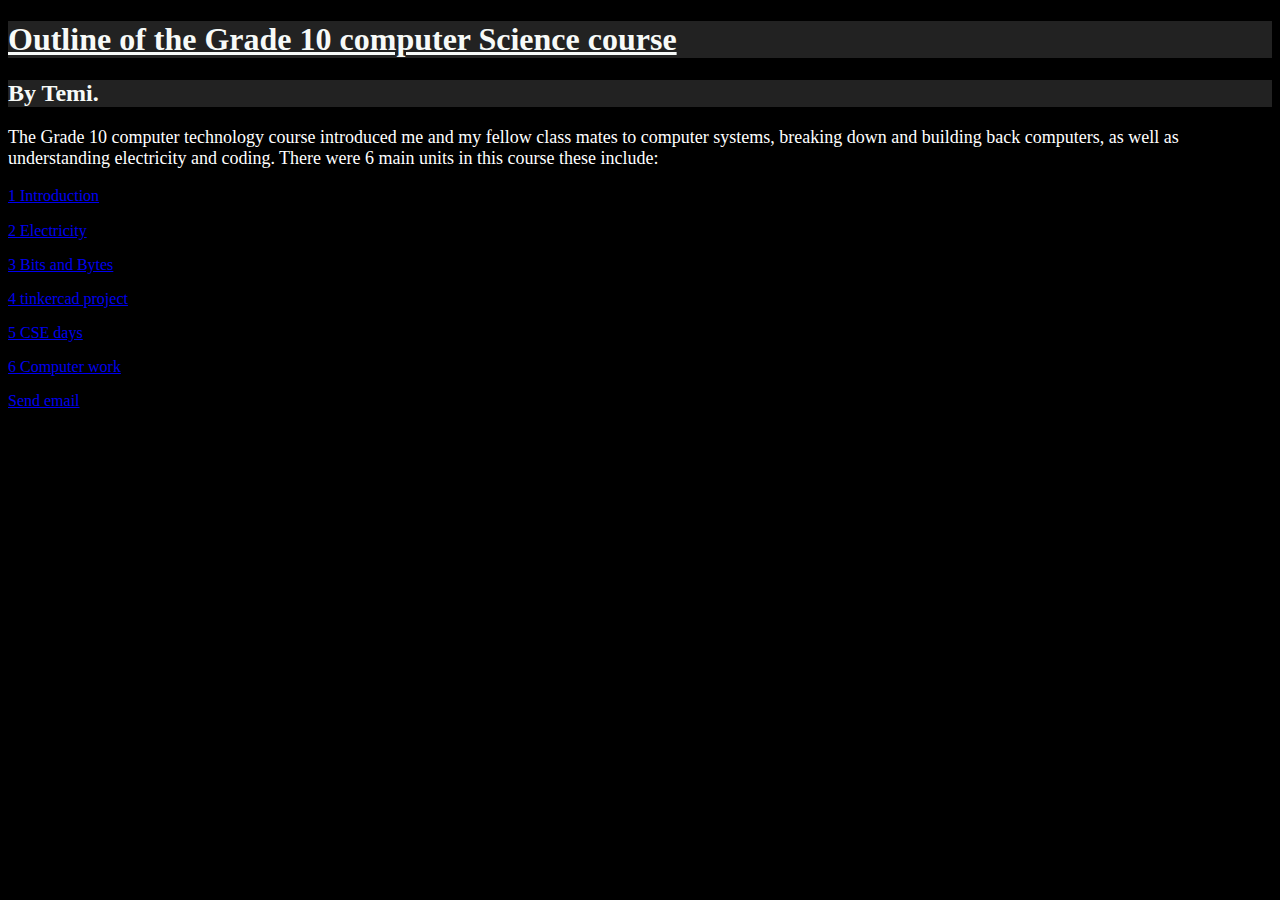
==== index.html @ 61cd9fb7 "First Commit" ====
<!DOCTYPE html>
<html>

<head>
  <meta charset="utf-8">
  <meta name="viewport" content="width=device-width">
  <title>replit</title>
  <link href="style.css" rel="stylesheet" type="text/css" />
</head>
  <body style= "background-color: black;">
    <h1 style = "background-color: #222222;color:#f7faf8 "> <ins> Outline of the Grade 10 computer Science course</ins></h1>
   <h2 style = "background-color: #222222;color:#f7faf8 "> By Temi.</h2>
     <a style="font-size: 18px;
       color: rgb(255,255,255)"> The Grade 10 computer technology course introduced me and my fellow class mates to computer systems, breaking down and building back computers, as well as understanding electricity and coding.
      There were 6 main units in this course these include:
  <p><a href="introduction.html">1 Introduction </a></p>
  <p><a href="electricity.html">2 Electricity</a></p>
  <p><a href="Bits and bytes.html">3 Bits and Bytes </a></p>
  <p><a href="tinkercad.html">4 tinkercad project </a></p>
  <p><a href="CSE day.html">5 CSE days </a></p>
  <p><a href="computer work.html">6 Computer work </a></p>
       <p><a href="mailto:someone@example.com">Send email</a></p>
  </body>

</html>
---- style.css ----
html 
{background: ;}
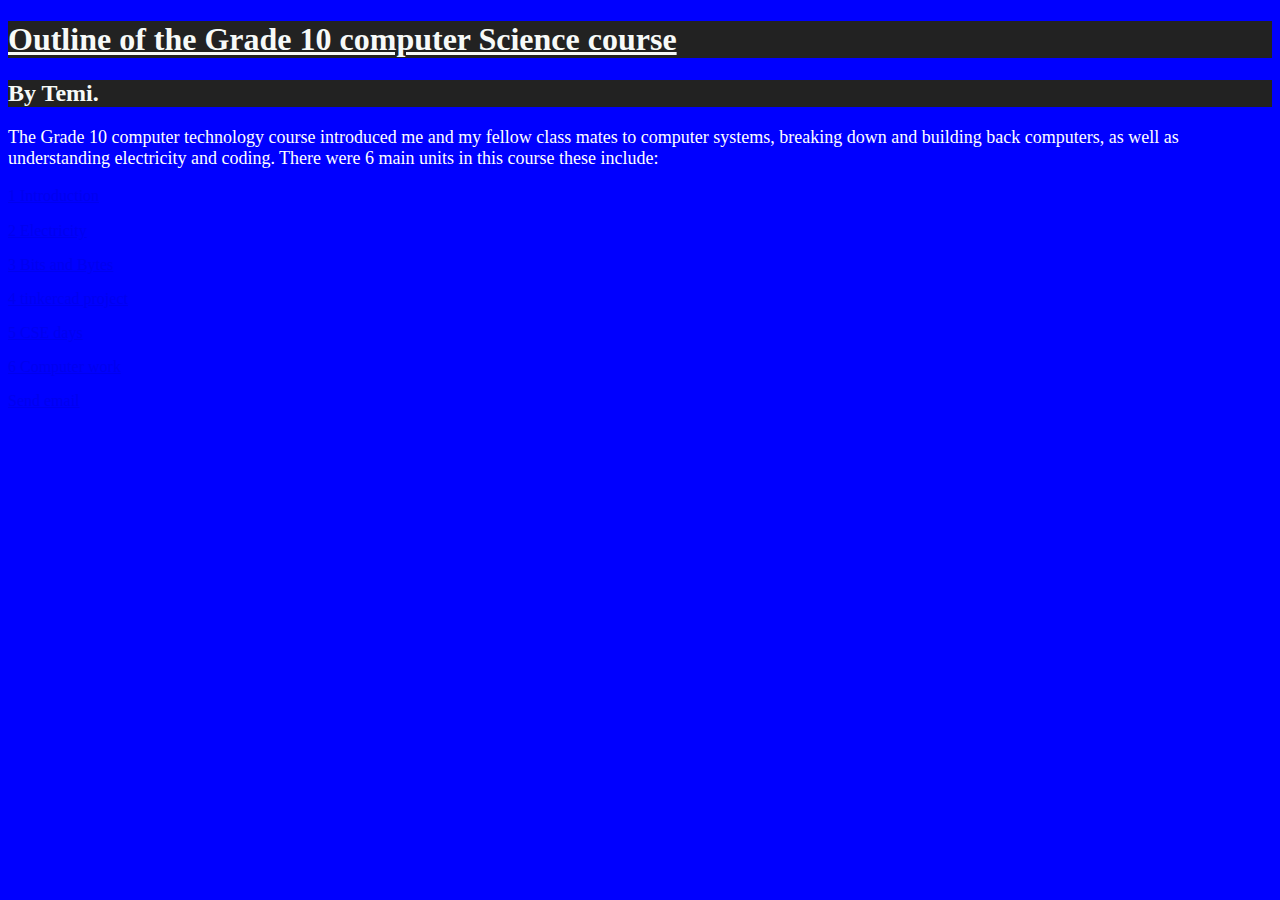
==== commit 9c89eb40: "Changed background to blue" ====
--- a/index.html
+++ b/index.html
@@ -7,7 +7,7 @@
   <title>replit</title>
   <link href="style.css" rel="stylesheet" type="text/css" />
 </head>
-  <body style= "background-color: black;">
+  <body style= "background-color: blue;">
     <h1 style = "background-color: #222222;color:#f7faf8 "> <ins> Outline of the Grade 10 computer Science course</ins></h1>
    <h2 style = "background-color: #222222;color:#f7faf8 "> By Temi.</h2>
      <a style="font-size: 18px;
